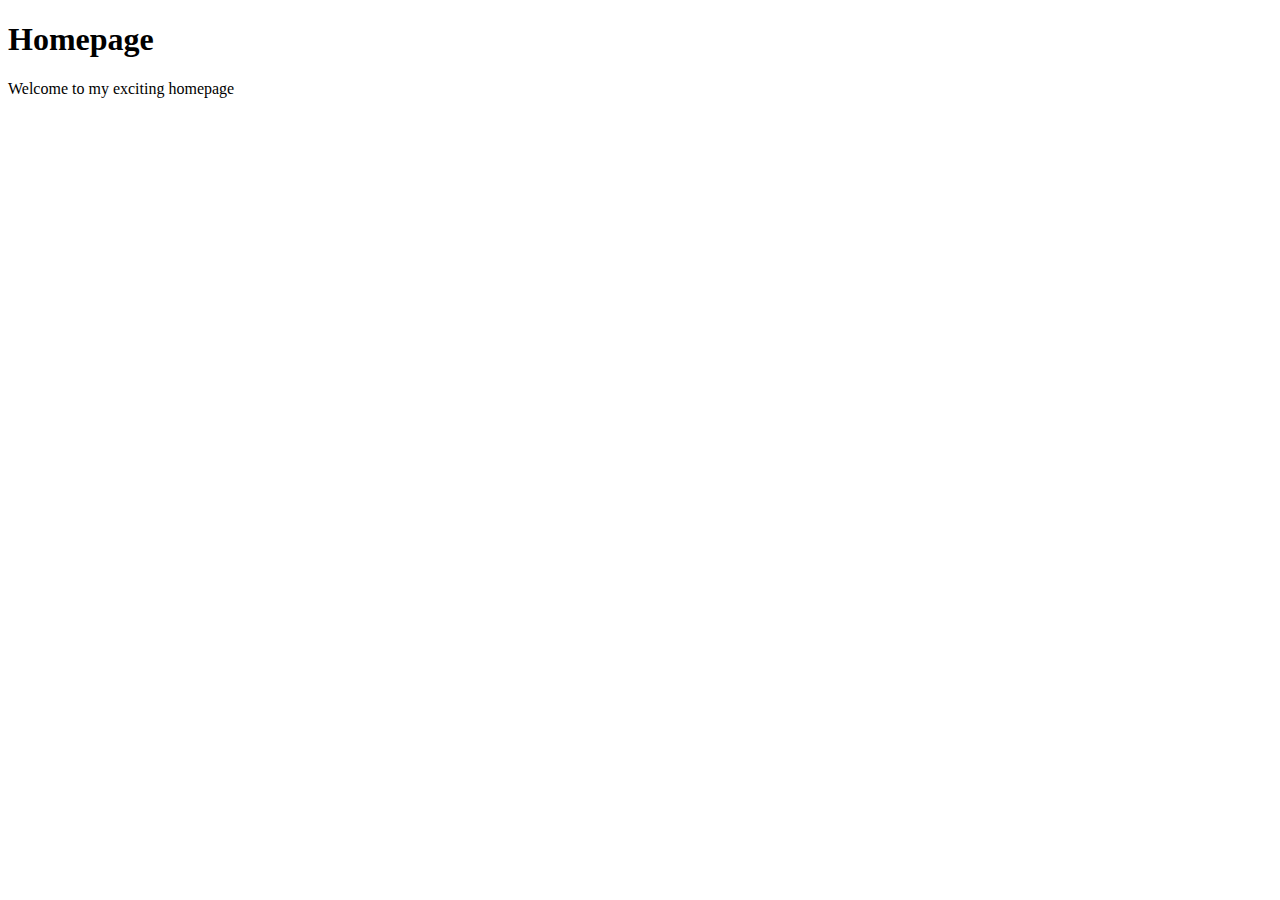
==== practice/index.html @ c969065f "practiceフォルダのファイルを配置" ====
<!DOCTYPE html>
<html>
  <head>
    <meta charset="utf-8">
    <title>Homepage</title>
  </head>

  <body>
    <!-- put navigation menu just below here -->

    <h1>Homepage</h1>

    <p>Welcome to my exciting homepage</p>
  </body>
</html>
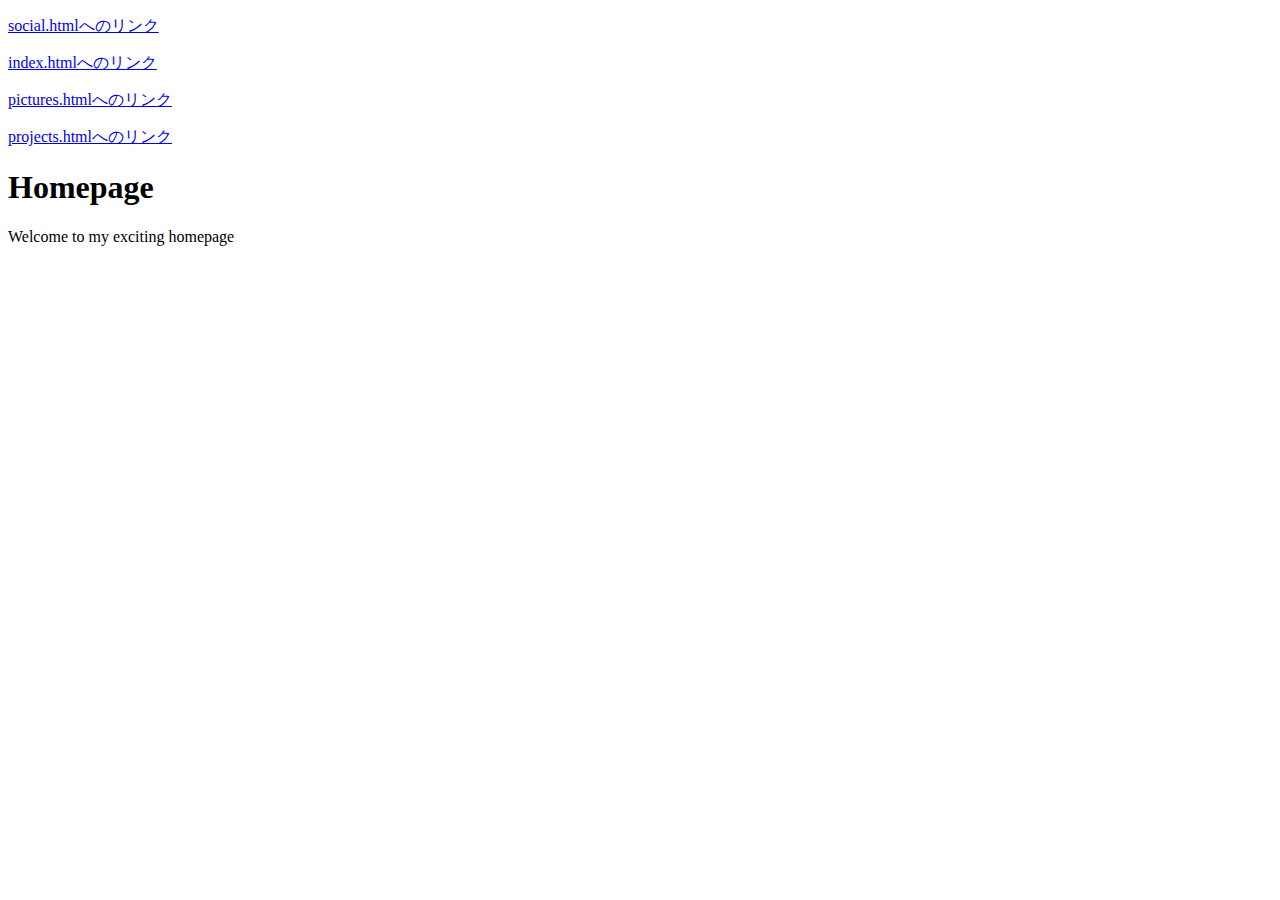
==== commit 1a206308: "更新" ====
--- a/practice/index.html
+++ b/practice/index.html
@@ -7,6 +7,10 @@
 
   <body>
     <!-- put navigation menu just below here -->
+    <p><a href="social.html" target="_blank">social.htmlへのリンク</a></p>
+    <p><a href="index.html" target="_blank">index.htmlへのリンク</a></p>
+    <p><a href="pictures.html" target="_blank">pictures.htmlへのリンク</a></p>
+    <p><a href="projects.html" target="_blank">projects.htmlへのリンク</a></p>
 
     <h1>Homepage</h1>
 
